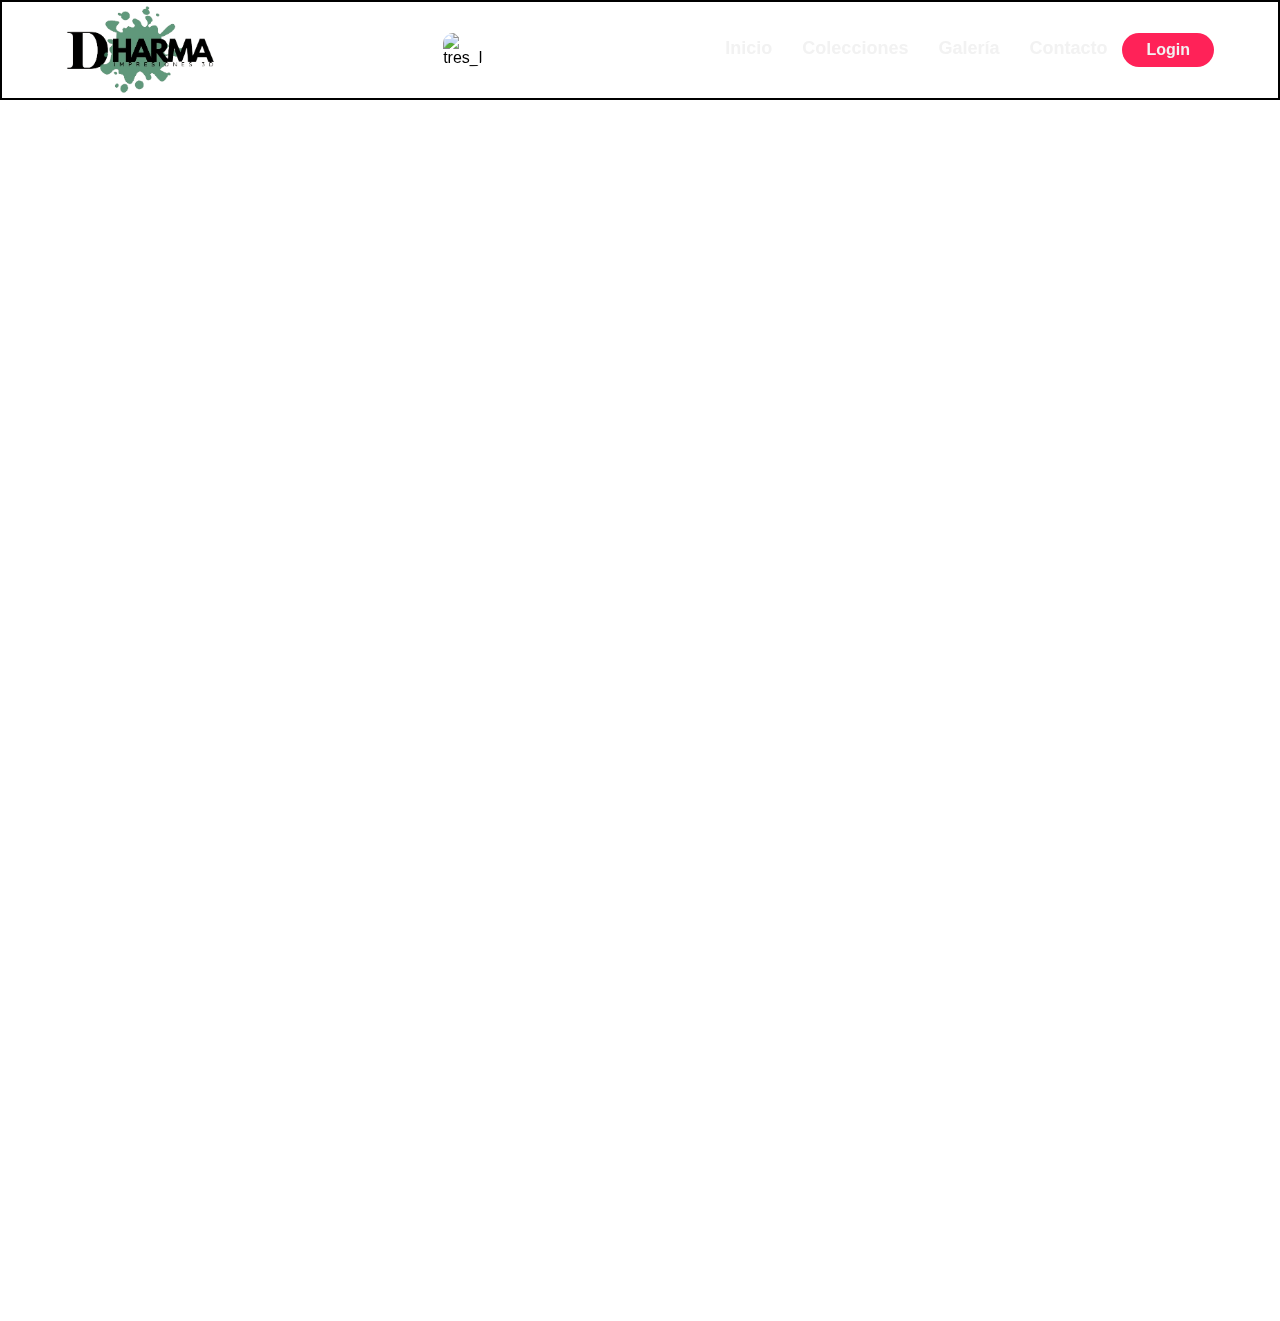
==== INTEGRADOR/CURRICULUM.html @ 561f4ce8 "PARTE-UNO-JC" ====
<!DOCTYPE html>
<html lang="es">
<head>
    <meta charset="UTF-8">
    <meta name="viewport" content="width=device-width, initial-scale=1.0">
    <link rel="stylesheet" href="style3.css">

    <title>Portfolio-JCP</title>
    <link rel="shortcut icon" href="favicon.ico" type="image/x-icon">

    <!--OPENGRAPH COMO SE VERA EN REDES SOCIALES-->
    <meta property="og:title" content="Mi curriculum">

</head>
<body>
    <!-- <script src="script.js"></script> -->
    <!-- <header>
        <nav>
            <a href="#experiencia"> Experiencia Laboral</a>
            <a href="#disenos">Algunos diseños</a>
            <a href="#Contacto">Contacto</a>
            <a href="#logo">Logo</a>
        </nav>
    </header>

    <h1>MI PRIMER HTML Y CSS</h1>
    <article id="trabajos">
        <p>Diagramador editorial durante 15 años.</p>
        <P>Técnico en Redes Informáticas</P>
        <p>Técnico en Armado y Reparación PC</p>
    </article>

    <h2 id="experiencia">Experiencia</h2>
    <ul><li>Editorial Errepar</li>
    <li>Editorial La Ley</li>
    <li>Ministerio de Educación CABA</li></ul>

    <aside>
        <fieldset>
            <legend>Contacto</legend>
            <form action="" method="post"></form>
            <label for="nombre">Ingrese su nombre</label>
            
            <input type="text" name="nombre" id="nombre" placeholder="nombre">
            <br><br><br>
            <label for="fecha">Fecha de nacimiento</label>
            <input type="date" name="fecha" id="fecha" placeholder="fecha">
            <a href="mailto:bbk2020@gmail.com">Mail</a>
        </fieldset>
    </aside>
    <aside role="complementary">
        <fieldset>
            <legend>
                Formulario de contacto
            </legend>
            </form>
        </fieldset>
    </aside>
    
    <aside class="logo">
        <img src="./DHARMA.png" width="50%" alt="Dharma" title="Dharma">
    </aside>
    <section>
        <h2>Consultas</h2>
        <details>
            <summary>
                Qué estudios tienes?
            </summary>
            <p>Codo a Codo: Full Stack Python</p>

        </details>
    </section>
    <video src="./VIDEO.mp4" controls></video> -->

<header id="Header">        
        <img src="./DHARMA - SIN FONDO.png" class="logo" alt="logo" title="logo">
        <input type="checkbox" id="check">
        <img src="./CURSADA/menu.png" class="tres_lineas" alt="tres_lineas" title="tres_lineas">



        <ul class="opciones">
        <li class="item">Inicio</li>
        <li class="item">Colecciones</li>
        <li class="item">Galería</li>
        <li class="item">Contacto</li>
        <li class="btn">Login</li>

        </ul>

</header>

<div class="marvel">
    <img src="./img/Capitan America Hight Poly.jpg" id="imgmarvel"   alt="">
    <img src="./img/Capitan America Hight Poly.jpg" id="imgmarvel"   alt="">
    <img src="./img/Capitan America Hight Poly.jpg" id="imgmarvel"   alt="">
    <img src="./img/Capitan America Hight Poly.jpg" id="imgmarvel"   alt="">
    <img src="./img/Capitan America Hight Poly.jpg" id="imgmarvel"   alt="">
    <img src="./img/Capitan America Hight Poly.jpg" id="imgmarvel"   alt="">
    <img src="./img/Capitan America Hight Poly.jpg" id="imgmarvel"   alt="">
    <img src="./img/Capitan America Hight Poly.jpg" id="imgmarvel"   alt="">


<!-- <img src="./img/Captain America Secret Empire.jpg" id="imgmarvel" alt="">
<img src="./img/Deadpool, Manopla Infinita.jpg"  id="imgmarvel" alt="">
<img src="./img/ec8383c5-4aa9-474e-8d47-b79c3735a834.jpg" id="imgmarvel" alt="">
<img src="./img/HULK DIORAMA KEYED.jpg" id="imgmarvel" alt=""> -->


</div>

</body>
</html>
---- INTEGRADOR/style3.css ----
*{
    list-style: none;
    box-sizing: border-box;
    text-decoration: none;
    padding: 0;
    border: 0;
}

body{
    height: 145vh;
    position: relative;
    background-image: 
        url(./CURSADA/metal_8080.jpg);
        font-family: Arial, Helvetica, sans-serif;

}

header{
    width: 100%;
    position: fixed;
    top: 0;
    left: 0;
    display: flex;
    justify-content: space-between;
    align-items: center;
    padding: 0 5%;
    height: 100px;
    border: 2px black solid;

}

.logo{
    height: 150px;
    cursor: pointer;

}

.opciones {
    display: flex;
    justify-content: center;
    align-content: center ;
}


.item{
    margin: 5px 15px;
    font-size: 18px;
    font-weight: 600;
    cursor: pointer;
    color: #f2f2f2;


}
.item:hover{
    color: #ff2258;
}
#check{
    display: none;

}
.tres_lineas {
    width: 40px;
    display: initial;
    border-radius: 10px;
    margin-top: 75PXpx;
    cursor: pointer;
    
}

label{
    cursor: pointer;
    display: none;
}

.btn{
    padding: 8px 24px;
    border-radius: 20px;
    background-color: #ff2258;
    color: #f2f2f2;
    font-weight: 600;
    cursor: pointer;

}

.btn:hover {
    background-color: #c10b38;
    
}


.marvel{
    display: grid;
    grid-template-columns: 1fr 1fr 1fr 1fr;
    
    position: absolute;
    width: 100%;
    top: 150px;
    
        

}
#imgmarvel{
width: 40%;


}

.linea{
    top: 2.7em;
    content: '';
    width: 100%;
    height: 3px;
    background-color: #f2f2f2;
    position: absolute;
}
@media (max-width:620px)  {
    .item{
        display: none;
    }

    header{
        display:flex;
        flex-direction: column;
        justify-content: right;
        border: 0;
        padding: 0;
        
    }
    .btn{
        display: none;
    }
    .opciones{
        
        justify-content: flex-start;
    }
    label {
        display:initial;
    }
    .opciones{
        display:none ;
    }
    opciones{
        display: none;
    }

    .tres_lineas{
        display: initial;
    }

    
}
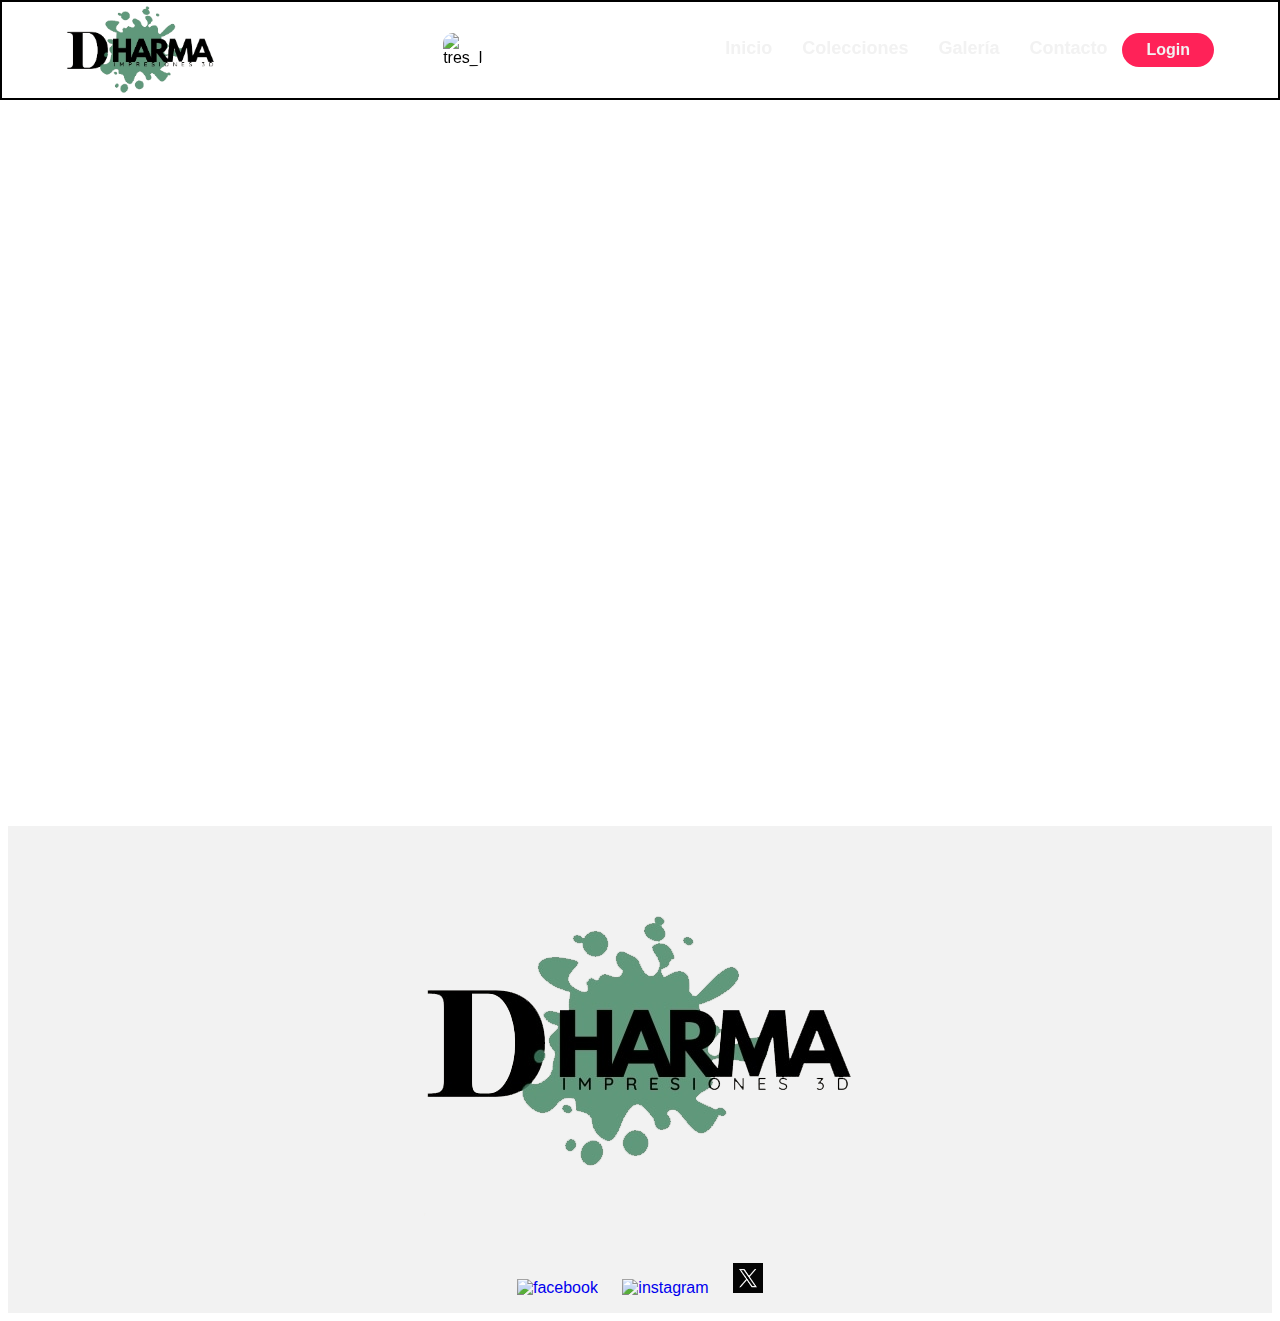
==== commit 0822a39d: "add footer" ====
--- a/INTEGRADOR/CURRICULUM.html
+++ b/INTEGRADOR/CURRICULUM.html
@@ -1,18 +1,17 @@
 <!DOCTYPE html>
 <html lang="es">
-<head>
-    <meta charset="UTF-8">
-    <meta name="viewport" content="width=device-width, initial-scale=1.0">
-    <link rel="stylesheet" href="style3.css">
+  <head>
+    <meta charset="UTF-8" />
+    <meta name="viewport" content="width=device-width, initial-scale=1.0" />
+    <link rel="stylesheet" href="style3.css" />
 
     <title>Portfolio-JCP</title>
-    <link rel="shortcut icon" href="favicon.ico" type="image/x-icon">
+    <link rel="shortcut icon" href="favicon.ico" type="image/x-icon" />
 
     <!--OPENGRAPH COMO SE VERA EN REDES SOCIALES-->
-    <meta property="og:title" content="Mi curriculum">
-
-</head>
-<body>
+    <meta property="og:title" content="Mi curriculum" />
+  </head>
+  <body>
     <!-- <script src="script.js"></script> -->
     <!-- <header>
         <nav>
@@ -72,42 +71,67 @@
     </section>
     <video src="./VIDEO.mp4" controls></video> -->
 
-<header id="Header">        
-        <img src="./DHARMA - SIN FONDO.png" class="logo" alt="logo" title="logo">
-        <input type="checkbox" id="check">
-        <img src="./CURSADA/menu.png" class="tres_lineas" alt="tres_lineas" title="tres_lineas">
+    <header id="Header">
+      <img
+        src="./DHARMA - SIN FONDO.png"
+        class="logo"
+        alt="logo"
+        title="logo"
+      />
+      <input type="checkbox" id="check" />
+      <img
+        src="./CURSADA/menu.png"
+        class="tres_lineas"
+        alt="tres_lineas"
+        title="tres_lineas"
+      />
 
-
-
-        <ul class="opciones">
+      <ul class="opciones">
         <li class="item">Inicio</li>
         <li class="item">Colecciones</li>
         <li class="item">Galería</li>
         <li class="item">Contacto</li>
         <li class="btn">Login</li>
+      </ul>
+    </header>
 
-        </ul>
+    <div class="marvel">
+      <img src="./img/Capitan America Hight Poly.jpg" id="imgmarvel" alt="" />
+      <img src="./img/Capitan America Hight Poly.jpg" id="imgmarvel" alt="" />
+      <img src="./img/Capitan America Hight Poly.jpg" id="imgmarvel" alt="" />
+      <img src="./img/Capitan America Hight Poly.jpg" id="imgmarvel" alt="" />
+      <img src="./img/Capitan America Hight Poly.jpg" id="imgmarvel" alt="" />
+      <img src="./img/Capitan America Hight Poly.jpg" id="imgmarvel" alt="" />
+      <img src="./img/Capitan America Hight Poly.jpg" id="imgmarvel" alt="" />
+      <img src="./img/Capitan America Hight Poly.jpg" id="imgmarvel" alt="" />
 
-</header>
-
-<div class="marvel">
-    <img src="./img/Capitan America Hight Poly.jpg" id="imgmarvel"   alt="">
-    <img src="./img/Capitan America Hight Poly.jpg" id="imgmarvel"   alt="">
-    <img src="./img/Capitan America Hight Poly.jpg" id="imgmarvel"   alt="">
-    <img src="./img/Capitan America Hight Poly.jpg" id="imgmarvel"   alt="">
-    <img src="./img/Capitan America Hight Poly.jpg" id="imgmarvel"   alt="">
-    <img src="./img/Capitan America Hight Poly.jpg" id="imgmarvel"   alt="">
-    <img src="./img/Capitan America Hight Poly.jpg" id="imgmarvel"   alt="">
-    <img src="./img/Capitan America Hight Poly.jpg" id="imgmarvel"   alt="">
-
-
-<!-- <img src="./img/Captain America Secret Empire.jpg" id="imgmarvel" alt="">
+      <!-- <img src="./img/Captain America Secret Empire.jpg" id="imgmarvel" alt="">
 <img src="./img/Deadpool, Manopla Infinita.jpg"  id="imgmarvel" alt="">
 <img src="./img/ec8383c5-4aa9-474e-8d47-b79c3735a834.jpg" id="imgmarvel" alt="">
 <img src="./img/HULK DIORAMA KEYED.jpg" id="imgmarvel" alt=""> -->
+    </div>
 
-
-</div>
-
-</body>
-</html>+    <section class="footer">
+        <div class="footer__logo">
+            <img src="./DHARMA - SIN FONDO.png" alt="logo" title="logo" />
+        </div>
+        <div class="footer__redes">
+            <a href="https://www.facebook.com/">
+            <img 
+            src="https://upload.wikimedia.org/wikipedia/commons/thumb/1/1b/Facebook_icon.svg/2048px-Facebook_icon.svg.png"
+            alt="facebook" title="facebook" />
+            </a>
+            <a href="https://www.instagram.com/">
+            <img src=" https://upload.wikimedia.org/wikipedia/commons/thumb/a/a5/Instagram_icon.png/2048px-Instagram_icon.png
+            " alt="instagram" title="instagram" />
+            </a>
+            <a href="https://www.twitter.com/">
+            <img src=" [data-uri]"
+            alt="twitter" title="twitter" />
+            </a>
+        </div>
+        <div class="footer__contacto">
+            <p>
+    </section>
+  </body>
+</html>
--- a/INTEGRADOR/style3.css
+++ b/INTEGRADOR/style3.css
@@ -1,156 +1,147 @@
-
-
-*{
-    list-style: none;
-    box-sizing: border-box;
-    text-decoration: none;
-    padding: 0;
-    border: 0;
+* {
+  list-style: none;
+  box-sizing: border-box;
+  text-decoration: none;
+  padding: 0;
+  border: 0;
 }
 
-body{
-    height: 145vh;
-    position: relative;
-    background-image: 
-        url(./CURSADA/metal_8080.jpg);
-        font-family: Arial, Helvetica, sans-serif;
-
+body {
+  height: 145vh;
+  position: relative;
+  background-image: url(./CURSADA/metal_8080.jpg);
+  font-family: Arial, Helvetica, sans-serif;
 }
 
-header{
-    width: 100%;
-    position: fixed;
-    top: 0;
-    left: 0;
-    display: flex;
-    justify-content: space-between;
-    align-items: center;
-    padding: 0 5%;
-    height: 100px;
-    border: 2px black solid;
-
+header {
+  width: 100%;
+  position: fixed;
+  top: 0;
+  left: 0;
+  display: flex;
+  justify-content: space-between;
+  align-items: center;
+  padding: 0 5%;
+  height: 100px;
+  border: 2px black solid;
 }
 
-.logo{
-    height: 150px;
-    cursor: pointer;
-
+.logo {
+  height: 150px;
+  cursor: pointer;
 }
 
 .opciones {
-    display: flex;
-    justify-content: center;
-    align-content: center ;
+  display: flex;
+  justify-content: center;
+  align-content: center;
 }
 
-
-.item{
-    margin: 5px 15px;
-    font-size: 18px;
-    font-weight: 600;
-    cursor: pointer;
-    color: #f2f2f2;
-
-
+.item {
+  margin: 5px 15px;
+  font-size: 18px;
+  font-weight: 600;
+  cursor: pointer;
+  color: #f2f2f2;
 }
-.item:hover{
-    color: #ff2258;
+.item:hover {
+  color: #ff2258;
 }
-#check{
-    display: none;
-
+#check {
+  display: none;
 }
 .tres_lineas {
-    width: 40px;
-    display: initial;
-    border-radius: 10px;
-    margin-top: 75PXpx;
-    cursor: pointer;
-    
+  width: 40px;
+  display: initial;
+  border-radius: 10px;
+  margin-top: 75PXpx;
+  cursor: pointer;
 }
 
-label{
-    cursor: pointer;
-    display: none;
+label {
+  cursor: pointer;
+  display: none;
 }
 
-.btn{
-    padding: 8px 24px;
-    border-radius: 20px;
-    background-color: #ff2258;
-    color: #f2f2f2;
-    font-weight: 600;
-    cursor: pointer;
-
+.btn {
+  padding: 8px 24px;
+  border-radius: 20px;
+  background-color: #ff2258;
+  color: #f2f2f2;
+  font-weight: 600;
+  cursor: pointer;
 }
 
 .btn:hover {
-    background-color: #c10b38;
-    
+  background-color: #c10b38;
 }
 
+.marvel {
+  display: grid;
+  grid-template-columns: 1fr 1fr 1fr 1fr;
 
-.marvel{
-    display: grid;
-    grid-template-columns: 1fr 1fr 1fr 1fr;
-    
-    position: absolute;
-    width: 100%;
-    top: 150px;
-    
-        
-
+  position: absolute;
+  width: 100%;
+  top: 150px;
 }
-#imgmarvel{
-width: 40%;
-
-
+#imgmarvel {
+  width: 40%;
 }
 
-.linea{
-    top: 2.7em;
-    content: '';
-    width: 100%;
-    height: 3px;
-    background-color: #f2f2f2;
-    position: absolute;
+.linea {
+  top: 2.7em;
+  content: "";
+  width: 100%;
+  height: 3px;
+  background-color: #f2f2f2;
+  position: absolute;
 }
-@media (max-width:620px)  {
-    .item{
-        display: none;
-    }
+@media (max-width: 620px) {
+  .item {
+    display: none;
+  }
 
-    header{
-        display:flex;
-        flex-direction: column;
-        justify-content: right;
-        border: 0;
-        padding: 0;
-        
-    }
-    .btn{
-        display: none;
-    }
-    .opciones{
-        
-        justify-content: flex-start;
-    }
-    label {
-        display:initial;
-    }
-    .opciones{
-        display:none ;
-    }
-    opciones{
-        display: none;
-    }
+  header {
+    display: flex;
+    flex-direction: column;
+    justify-content: right;
+    border: 0;
+    padding: 0;
+  }
+  .btn {
+    display: none;
+  }
+  .opciones {
+    justify-content: flex-start;
+  }
+  label {
+    display: initial;
+  }
+  .opciones {
+    display: none;
+  }
+  opciones {
+    display: none;
+  }
 
-    .tres_lineas{
-        display: initial;
-    }
-
-    
+  .tres_lineas {
+    display: initial;
+  }
 }
 
-
-
+/* footer */
+.footer {
+  background-color: #f2f2f2;
+  display: flex;
+  flex-direction: column;
+  align-items: center;
+  position: absolute;
+  bottom: 0;
+  width: 100%;
+}
+.footer__redes {
+  img {
+    width: 30px;
+    margin: 0 10px;
+  }
+}
